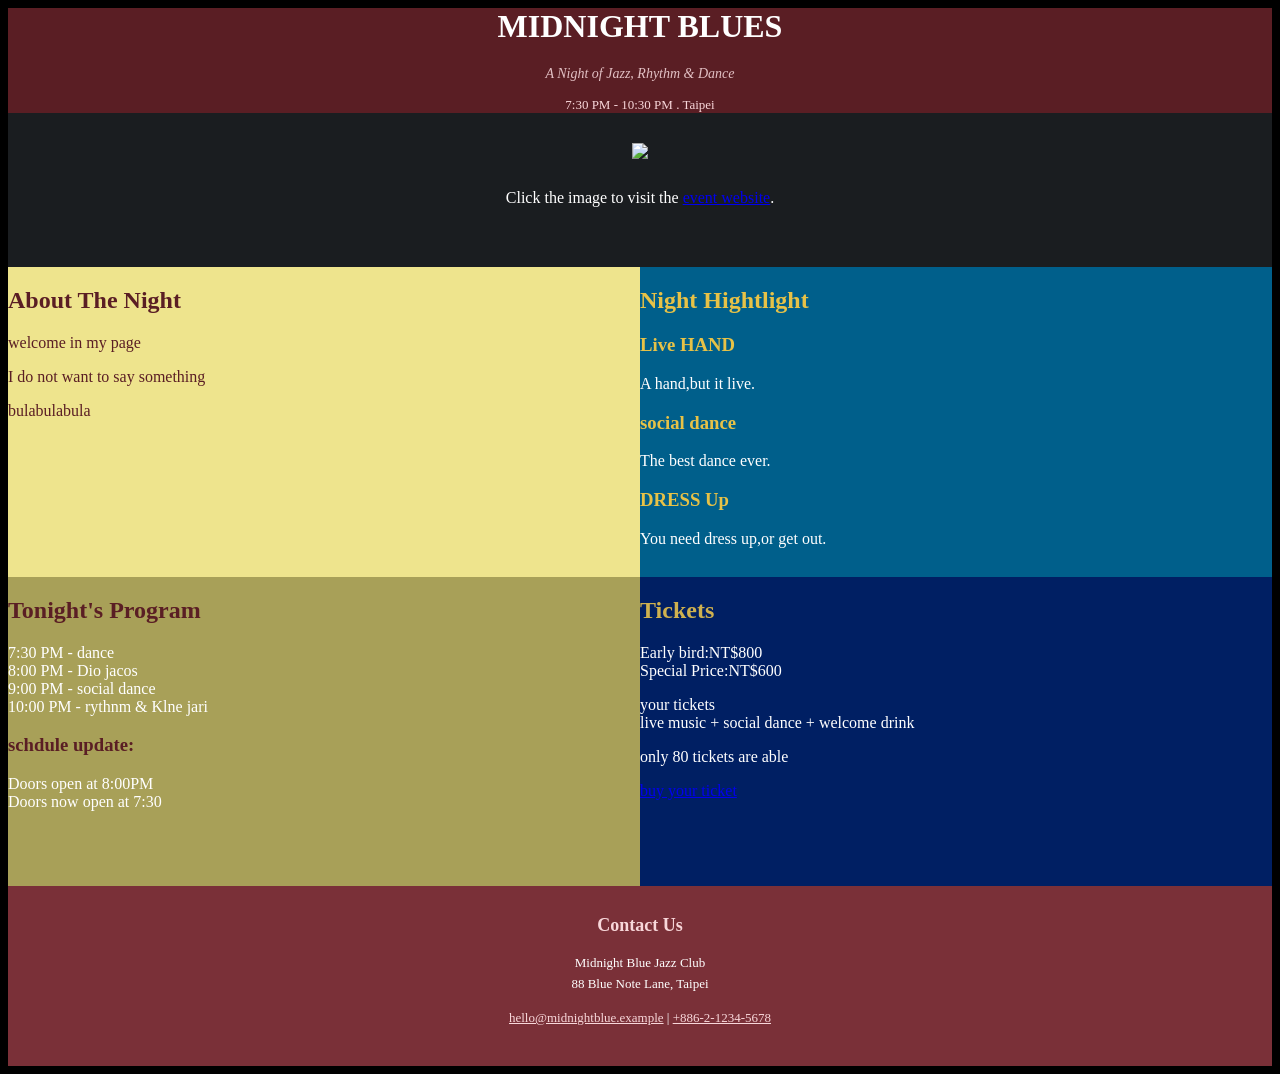
==== index.html @ aff25bb3 "test" ====
<head>
    <title>MIDNIGHT BLUES</title>
    <style>
        body {
            background-color: black;
        }
        header {
            background-color:#5A1E24;
            color: #FFFFFF;
            text-align: center;
        }
        header h1 {
            font-weight: bold;
        }
        header p.subtitle {
            font-style: italic;
            font-size: 14px;
            margin: 0 0 15px 0;
            color: #E2C0C4;
        }
        header p.info {
            font-size: 13px;
            margin: 0;
            color: #F8D7DA;
        }
        .poster-section {
            background-color: #1A1D20;
            padding: 30px 20px;
            text-align: center;
        }
        .poster-image {
            background-color: #1A1D20;
            text-align: center;
        }
        .poster-caption {
            background-color: #1A1D20;
            padding: 30px 20px;
            text-align: center;
            color: #FFFFFF;
        }
        .row{
            display: flex;
            height: 35%;
        }
        .box1{
            background-color: rgb(238, 228, 141);
            width:50%;
            height: auto;
        }
        .box1 h2{
            color: #5A1E24;
        }
        .box1 p{
            color: #5A1E24;
        }
        .box2{
            background-color: rgb(0, 95, 139);
            width: 50%;
            height: auto;
        }
        .box2 h2{
            color: #e7c247;
        }
        .box2 h3{
            color: #e7c247;
        }
        .box2 p{
            color: #ffffff;
        }
        .box3{
            background-color: rgb(168, 160, 88);
            width: 50%;
        }
        .box3 h2{
            color: #5A1E24;
        }
        .box3 h3{
            color: #5A1E24;
        }
        .box3 p{
            color: #ffffff;
        }
        .box4{
            background-color: rgb(0, 31, 99);
            width: 50%;
        }
        .box4 h2{
            color: rgb(207, 177, 79);
        }
        .box4 p{
            color: rgb(255, 255, 255);
        }
        footer {
            background-color: #7A3038;
            color: #FFFFFF;
            text-align: center;
            padding: 25px 20px;
            font-size: 13px;
            line-height: 1.6;
        }
        footer h3 {
            font-size: 18px;
            margin: 0 0 10px 0;
            color: #F8D7DA;
        }
        footer a {
            color: #F8D7DA;
            text-decoration: underline;
        }
    </style>
</head>
<body>
    <header>
        <h1>MIDNIGHT BLUES</h1>
        <p class="subtitle">A Night of Jazz, Rhythm & Dance</p>
        <p class="info">7:30 PM - 10:30 PM . Taipei</p>
    </header>
    <div class="poster-section">
        <img class="poster-image" src="https://encrypted-tbn0.gstatic.com/images?q=tbn:ANd9GcRqQuDVmP7Q74WQEn-UsjGg6Rg6vBhnuNqWwnpgFNJvmeblHOs7CGkuILDRW_0&s"><a href="https://ntut114590025.github.io/ChooseYourName/"> </a>
        <div class="poster-caption">
            Click the image to visit the <a href="https://ntut114590025.github.io/ChooseYourName/">event website</a>.
        </div>
    </div>
    <div class="row">
        <div class="box1">
            <h2>About The Night</h2>
            <p>welcome in my page</p>
            <p>I do not want to say something</p>
            <p>bulabulabula</p>
        </div>
        <div class="box2">
            <h2>Night Hightlight</h2>
            <h3>Live HAND</h3>
            <p>A hand,but it live.</p>
            <h3>social dance</h3>
            <p>The best dance ever.</p>
            <h3>DRESS Up</h3>
            <p>You need dress up,or get out.</p>
        </div>
    </div>
    <div class="row">
        <div class="box3">
            <h2>Tonight's Program</h2>
            <p>7:30 PM - dance<br>
            8:00 PM - Dio jacos<br>
            9:00 PM - social dance<br>
            10:00 PM - rythnm & Klne jari</p>
            <h3>schdule update:<br></h3>
            <p>Doors open at 8:00PM<br>Doors now open at 7:30</p>

        </div>
        <div class="box4">
            <h2>Tickets</h2>
            <p>Early bird:NT$800<br>Special Price:NT$600</p>
            <p>your tickets<br>live music + social dance + welcome drink</p>
            <p>only 80 tickets are able</p>
            <a href="https://ntut114590025.github.io/ChooseYourName/">buy your ticket</a>
        </div>
    </div>
    <footer>
        <h3>Contact Us</h3>
        <p>
            Midnight Blue Jazz Club<br>
            88 Blue Note Lane, Taipei
        </p>
        <p>
            <a href="mailto:hello@midnightblue.example">hello@midnightblue.example</a> | 
            <a href="tel:+886212345678">+886-2-1234-5678</a>
        </p>
    </footer>

</body>
</html>
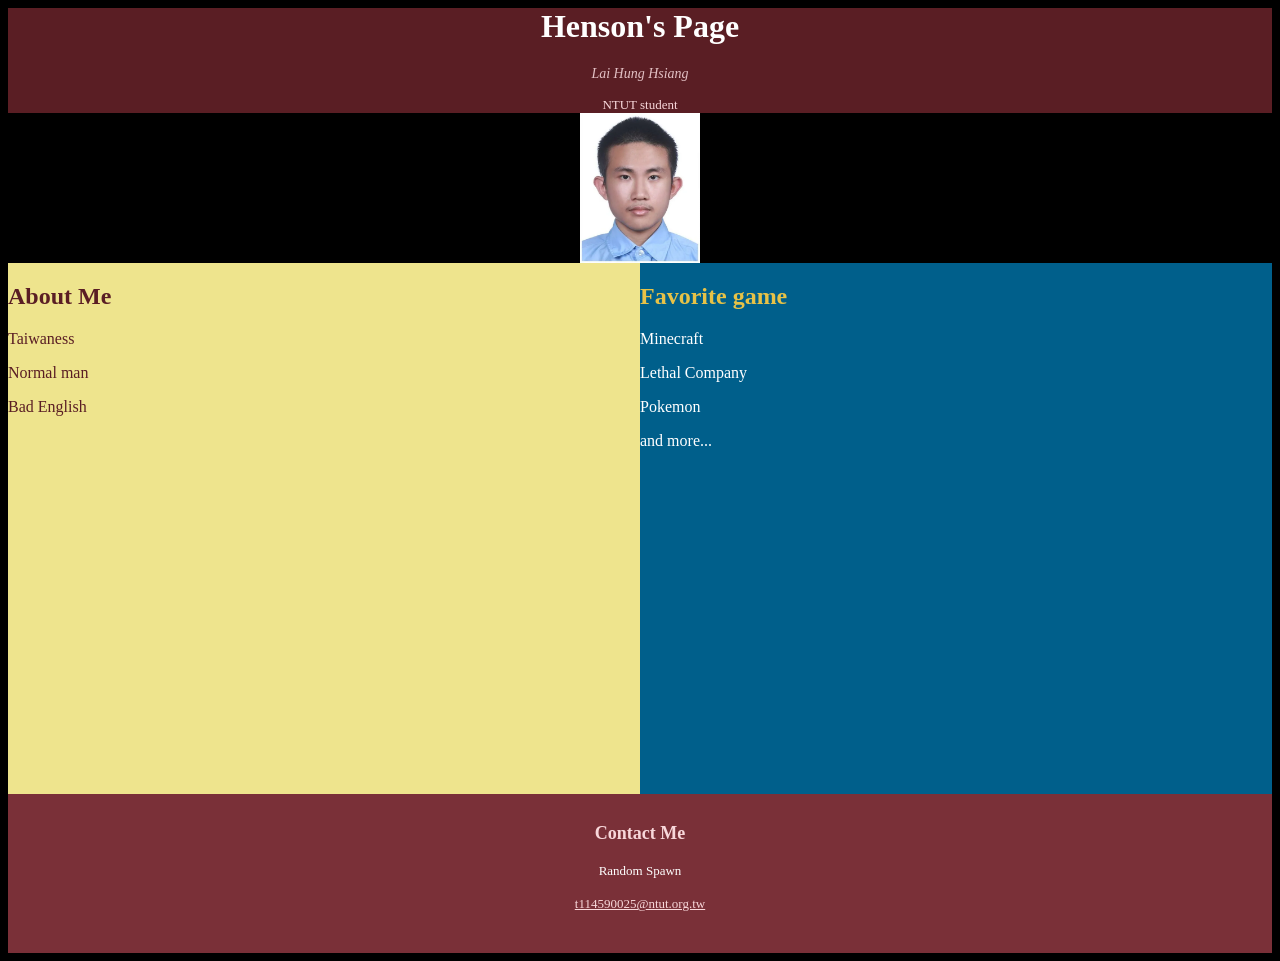
==== commit b74b8b74: "commit message" ====
--- a/index.html
+++ b/index.html
@@ -1,5 +1,5 @@
 <head>
-    <title>MIDNIGHT BLUES</title>
+    <title>我的個人網頁</title>
     <style>
         body {
             background-color: black;
@@ -40,7 +40,7 @@
         }
         .row{
             display: flex;
-            height: 35%;
+            height: 60%;
         }
         .box1{
             background-color: rgb(238, 228, 141);
@@ -67,29 +67,6 @@
         .box2 p{
             color: #ffffff;
         }
-        .box3{
-            background-color: rgb(168, 160, 88);
-            width: 50%;
-        }
-        .box3 h2{
-            color: #5A1E24;
-        }
-        .box3 h3{
-            color: #5A1E24;
-        }
-        .box3 p{
-            color: #ffffff;
-        }
-        .box4{
-            background-color: rgb(0, 31, 99);
-            width: 50%;
-        }
-        .box4 h2{
-            color: rgb(207, 177, 79);
-        }
-        .box4 p{
-            color: rgb(255, 255, 255);
-        }
         footer {
             background-color: #7A3038;
             color: #FFFFFF;
@@ -111,61 +88,33 @@
 </head>
 <body>
     <header>
-        <h1>MIDNIGHT BLUES</h1>
-        <p class="subtitle">A Night of Jazz, Rhythm & Dance</p>
-        <p class="info">7:30 PM - 10:30 PM . Taipei</p>
+        <h1>Henson's Page</h1>
+        <p class="subtitle">Lai Hung Hsiang</p>
+        <p class="info">NTUT student</p>
     </header>
-    <div class="poster-section">
-        <img class="poster-image" src="https://encrypted-tbn0.gstatic.com/images?q=tbn:ANd9GcRqQuDVmP7Q74WQEn-UsjGg6Rg6vBhnuNqWwnpgFNJvmeblHOs7CGkuILDRW_0&s"><a href="https://ntut114590025.github.io/ChooseYourName/"> </a>
-        <div class="poster-caption">
-            Click the image to visit the <a href="https://ntut114590025.github.io/ChooseYourName/">event website</a>.
-        </div>
-    </div>
+    <img src="H126429165.png" width="120" height="150" style="display: block; margin: 0 auto;">
     <div class="row">
         <div class="box1">
-            <h2>About The Night</h2>
-            <p>welcome in my page</p>
-            <p>I do not want to say something</p>
-            <p>bulabulabula</p>
+            <h2>About Me</h2>
+            <p>Taiwaness</p>
+            <p>Normal man</p>
+            <p>Bad English</p>
         </div>
         <div class="box2">
-            <h2>Night Hightlight</h2>
-            <h3>Live HAND</h3>
-            <p>A hand,but it live.</p>
-            <h3>social dance</h3>
-            <p>The best dance ever.</p>
-            <h3>DRESS Up</h3>
-            <p>You need dress up,or get out.</p>
-        </div>
-    </div>
-    <div class="row">
-        <div class="box3">
-            <h2>Tonight's Program</h2>
-            <p>7:30 PM - dance<br>
-            8:00 PM - Dio jacos<br>
-            9:00 PM - social dance<br>
-            10:00 PM - rythnm & Klne jari</p>
-            <h3>schdule update:<br></h3>
-            <p>Doors open at 8:00PM<br>Doors now open at 7:30</p>
-
-        </div>
-        <div class="box4">
-            <h2>Tickets</h2>
-            <p>Early bird:NT$800<br>Special Price:NT$600</p>
-            <p>your tickets<br>live music + social dance + welcome drink</p>
-            <p>only 80 tickets are able</p>
-            <a href="https://ntut114590025.github.io/ChooseYourName/">buy your ticket</a>
+            <h2>Favorite game</h2>
+            <p>Minecraft</p>
+            <p>Lethal Company</p>
+            <p>Pokemon</p>
+            <p>and more...</p>
         </div>
     </div>
     <footer>
-        <h3>Contact Us</h3>
+        <h3>Contact Me</h3>
         <p>
-            Midnight Blue Jazz Club<br>
-            88 Blue Note Lane, Taipei
+            Random Spawn
         </p>
         <p>
-            <a href="mailto:hello@midnightblue.example">hello@midnightblue.example</a> | 
-            <a href="tel:+886212345678">+886-2-1234-5678</a>
+            <a href="mailto:t114590025@ntut.org.tw">t114590025@ntut.org.tw</a>
         </p>
     </footer>
 
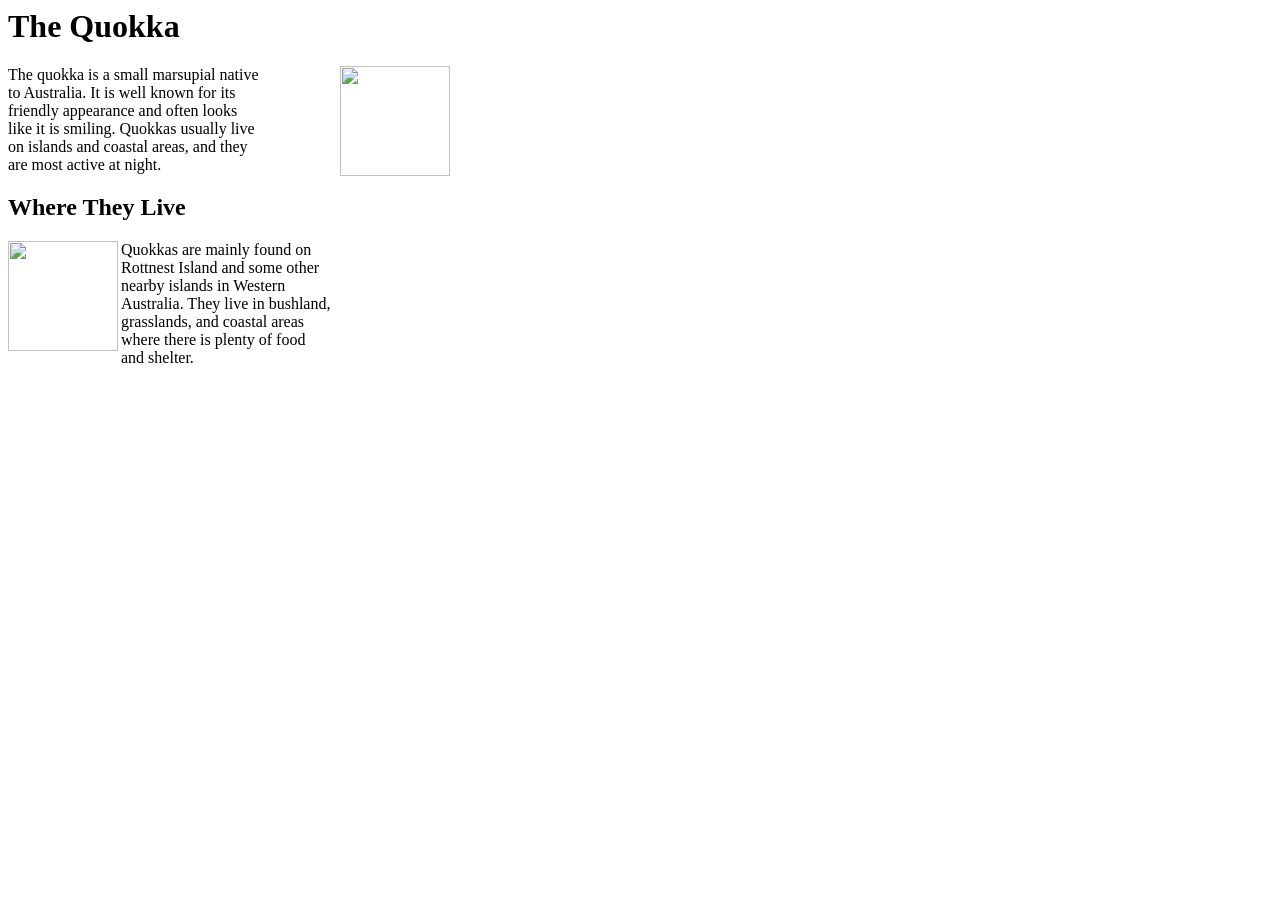
==== commit 01ef5668: "commit message" ====
--- a/index.html
+++ b/index.html
@@ -1,122 +1,15 @@
-<head>
-    <title>我的個人網頁</title>
-    <style>
-        body {
-            background-color: black;
-        }
-        header {
-            background-color:#5A1E24;
-            color: #FFFFFF;
-            text-align: center;
-        }
-        header h1 {
-            font-weight: bold;
-        }
-        header p.subtitle {
-            font-style: italic;
-            font-size: 14px;
-            margin: 0 0 15px 0;
-            color: #E2C0C4;
-        }
-        header p.info {
-            font-size: 13px;
-            margin: 0;
-            color: #F8D7DA;
-        }
-        .poster-section {
-            background-color: #1A1D20;
-            padding: 30px 20px;
-            text-align: center;
-        }
-        .poster-image {
-            background-color: #1A1D20;
-            text-align: center;
-        }
-        .poster-caption {
-            background-color: #1A1D20;
-            padding: 30px 20px;
-            text-align: center;
-            color: #FFFFFF;
-        }
-        .row{
-            display: flex;
-            height: 60%;
-        }
-        .box1{
-            background-color: rgb(238, 228, 141);
-            width:50%;
-            height: auto;
-        }
-        .box1 h2{
-            color: #5A1E24;
-        }
-        .box1 p{
-            color: #5A1E24;
-        }
-        .box2{
-            background-color: rgb(0, 95, 139);
-            width: 50%;
-            height: auto;
-        }
-        .box2 h2{
-            color: #e7c247;
-        }
-        .box2 h3{
-            color: #e7c247;
-        }
-        .box2 p{
-            color: #ffffff;
-        }
-        footer {
-            background-color: #7A3038;
-            color: #FFFFFF;
-            text-align: center;
-            padding: 25px 20px;
-            font-size: 13px;
-            line-height: 1.6;
-        }
-        footer h3 {
-            font-size: 18px;
-            margin: 0 0 10px 0;
-            color: #F8D7DA;
-        }
-        footer a {
-            color: #F8D7DA;
-            text-decoration: underline;
-        }
-    </style>
-</head>
-<body>
-    <header>
-        <h1>Henson's Page</h1>
-        <p class="subtitle">Lai Hung Hsiang</p>
-        <p class="info">NTUT student</p>
-    </header>
-    <img src="H126429165.png" width="120" height="150" style="display: block; margin: 0 auto;">
-    <div class="row">
-        <div class="box1">
-            <h2>About Me</h2>
-            <p>Taiwaness</p>
-            <p>Normal man</p>
-            <p>Bad English</p>
-        </div>
-        <div class="box2">
-            <h2>Favorite game</h2>
-            <p>Minecraft</p>
-            <p>Lethal Company</p>
-            <p>Pokemon</p>
-            <p>and more...</p>
-        </div>
-    </div>
-    <footer>
-        <h3>Contact Me</h3>
-        <p>
-            Random Spawn
-        </p>
-        <p>
-            <a href="mailto:t114590025@ntut.org.tw">t114590025@ntut.org.tw</a>
-        </p>
-    </footer>
-
-</body>
-</html>
+<html>
+    <head>
+        <style>
+            p {
+                width: 35%;
+            }
+        </style>
+    </head>
+    <body>
+        <h1>The Quokka</h1>
+        <p><img src="https://encrypted-tbn0.gstatic.com/images?q=tbn:ANd9GcSQzXZD_ThL6cMG4Hrv8G9dHep0zrU_oiRS_mapiIg7JQ&s=10" align="right" height="110" weight="160">The quokka is a small marsupial native <br>to Australia. It is well known for its <br>friendly appearance and often looks <br>like it is smiling. Quokkas usually live <br>on islands and coastal areas, and they <br>are most active at night.</p>
+        <h2>Where They Live</h2>
+        <p><img src="https://ethnasia.com/cdn/shop/articles/sean-o-KMn4VEeEPR8-unsplash_edited.jpg?v=1621585619" align="left" height="110" weight="160">Quokkas are mainly found on <br>Rottnest Island and some other <br>nearby islands in Western <br>Australia. They live in bushland, <br>grasslands, and coastal areas <br>where there is plenty of food <br>and shelter.</p>
+    </body>
+</html>
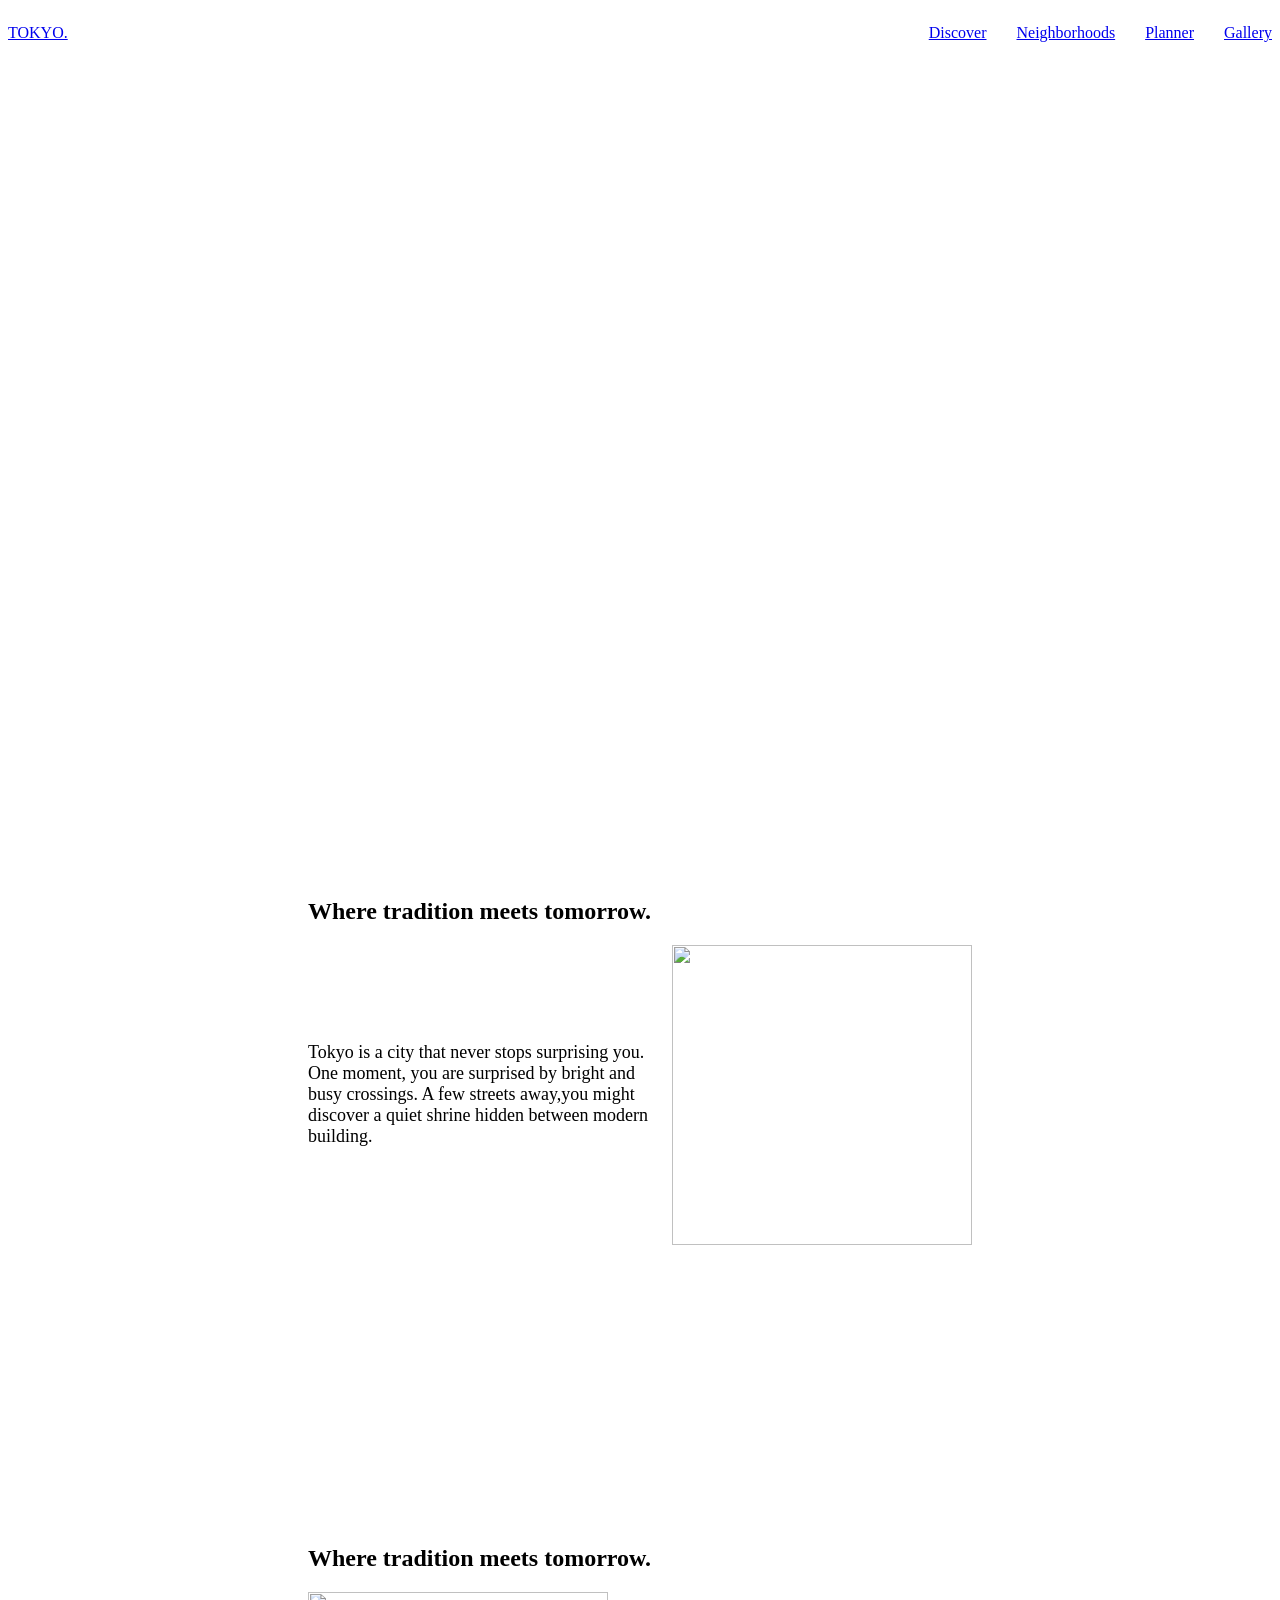
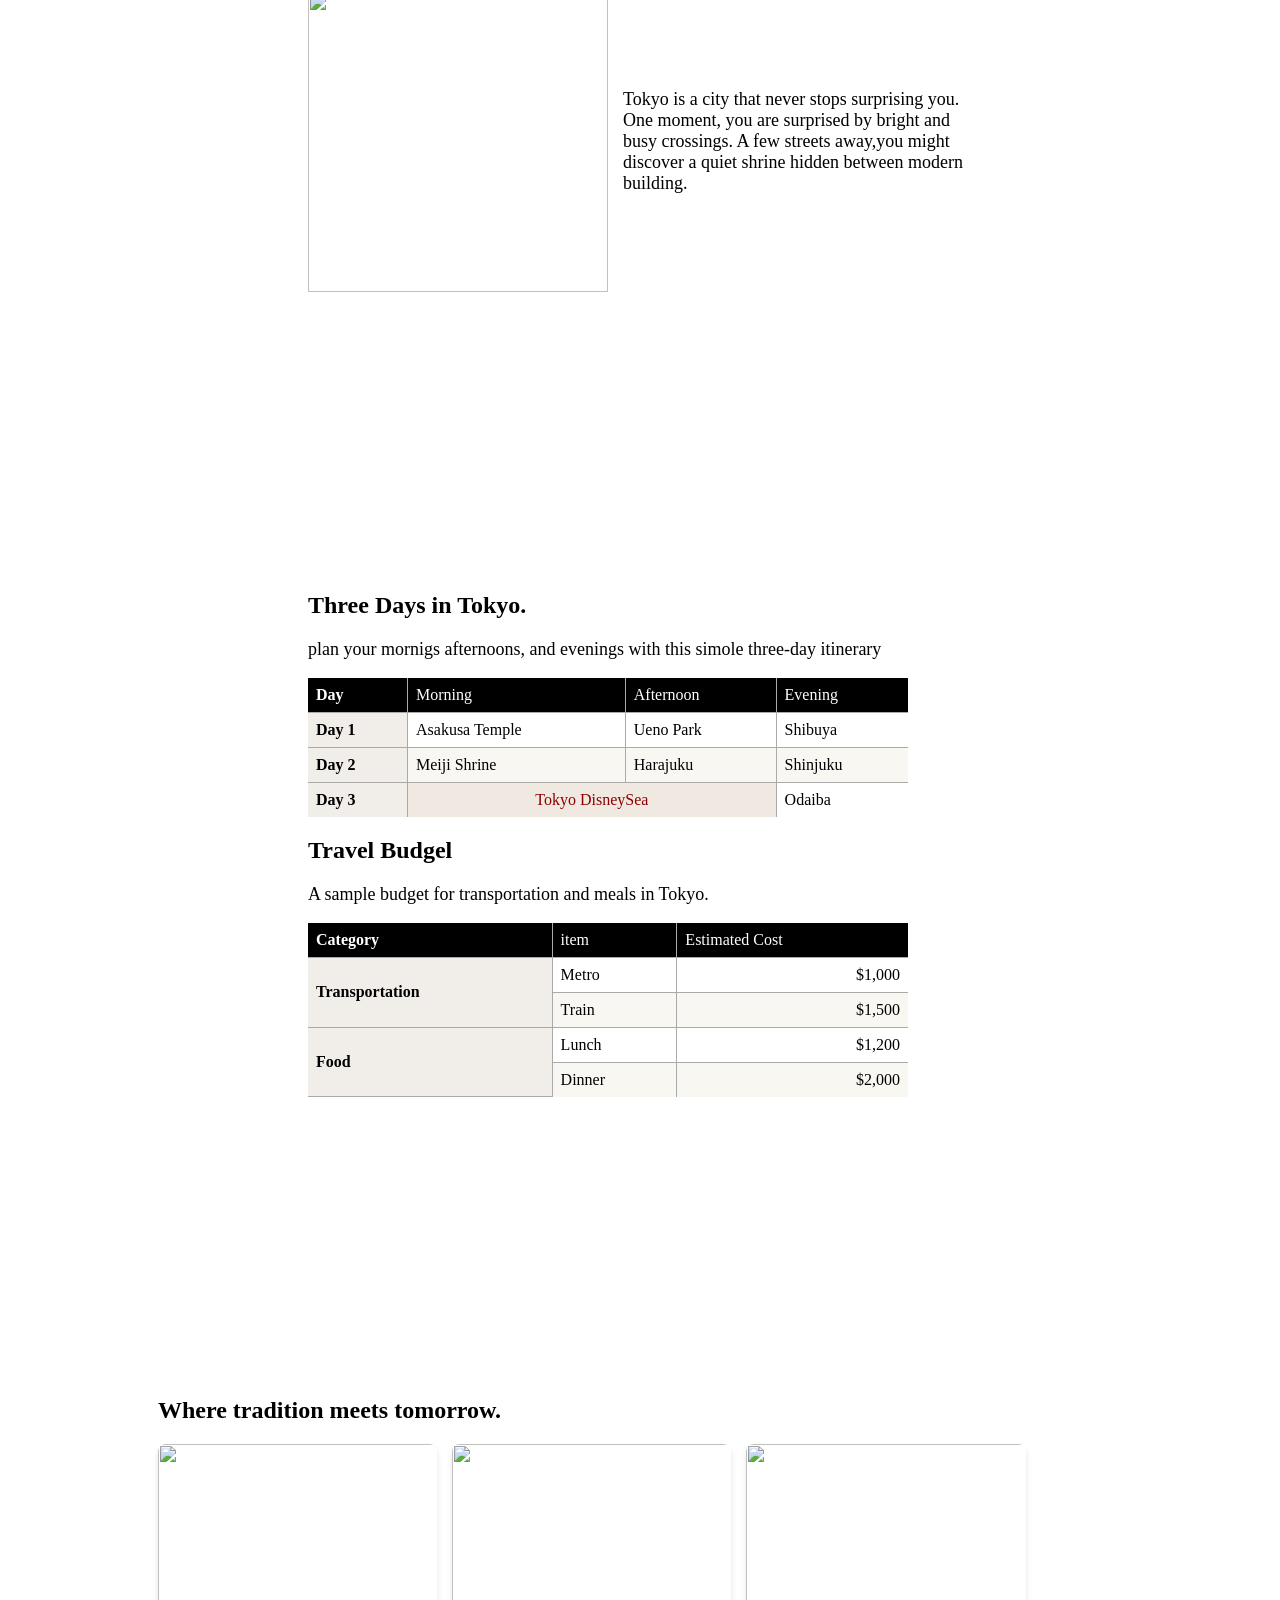
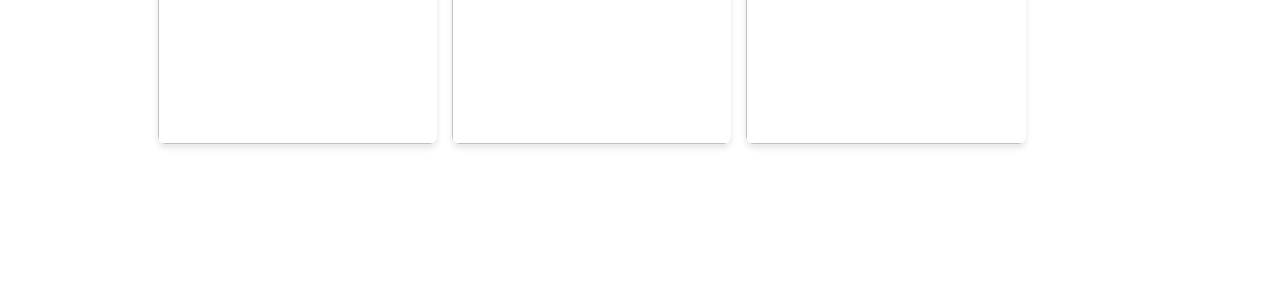
==== commit 4423c3d3: "20261021" ====
--- a/index.html
+++ b/index.html
@@ -1,15 +1,307 @@
 <html>
-    <head>
-        <style>
-            p {
-                width: 35%;
-            }
-        </style>
-    </head>
-    <body>
-        <h1>The Quokka</h1>
-        <p><img src="https://encrypted-tbn0.gstatic.com/images?q=tbn:ANd9GcSQzXZD_ThL6cMG4Hrv8G9dHep0zrU_oiRS_mapiIg7JQ&s=10" align="right" height="110" weight="160">The quokka is a small marsupial native <br>to Australia. It is well known for its <br>friendly appearance and often looks <br>like it is smiling. Quokkas usually live <br>on islands and coastal areas, and they <br>are most active at night.</p>
-        <h2>Where They Live</h2>
-        <p><img src="https://ethnasia.com/cdn/shop/articles/sean-o-KMn4VEeEPR8-unsplash_edited.jpg?v=1621585619" align="left" height="110" weight="160">Quokkas are mainly found on <br>Rottnest Island and some other <br>nearby islands in Western <br>Australia. They live in bushland, <br>grasslands, and coastal areas <br>where there is plenty of food <br>and shelter.</p>
-    </body>
+<head>
+<style>
+    .head_container .page{
+        justify-content: space-between;
+        display: flex;
+        align-items: center;
+    }
+    .nav{
+        display: flex;
+        gap: 30px;
+        list-style: none;
+    }
+    .top_container{
+        position: relative;
+        height: 540px;
+        background-image: url("https://encrypted-tbn0.gstatic.com/images?q=tbn:ANd9GcTumqxkFGP-wtbrBQxgRtn4VX9fPQfaENq1abejkZWw5g&s=10");
+        background-size: cover;
+        background-position: center;
+        display: flex;
+        align-items: center;
+    }
+    .top_container .overlay{
+        position: absolute;
+        top: 0;
+        bottom: 0;
+        left: 0;
+        right: 0;
+        background: linear-gradient(
+            to right,
+            rgba(0,0,0,0.85),
+            rgba(0,0,0,0.1)
+
+        );
+    }
+    .top_content{
+        position: relative;
+        color: white;
+        padding: 60px;
+    }
+    .top_content h1{
+        font-size: 60px;
+    }
+    .s1 {
+  margin: 300px;
+  }
+  .s1 .content{
+    display: flex; 
+    align-items: center; 
+    gap: 15px;
+  }
+  .s1 p{
+    font-size: large;
+  }
+  .s1 img {
+    width: 300px; 
+    height: auto;
+  }
+    .s2 {
+  margin: 300px;
+  }
+  .s2 .content{
+    display: flex; 
+    align-items: center; 
+    gap: 15px;
+  }
+  .s2 p{
+    font-size: large;
+  }
+  .s2 img {
+    width: 300px; 
+    height: auto;
+  }
+  .s3 {
+  margin: 300px;
+  }
+  .s3 p{
+    font-size: large;
+  }
+    .s4 {
+  margin: 150px;
+  }
+  .s4 img {
+    width: 300px; 
+    height: auto;
+  }
+  .s4 .content{
+    display: flex; 
+    align-items: center; 
+    gap: 15px;
+    position: relative;
+    width: 90%;
+  }
+  .s4 .box{
+    position: relative;   /* 讓內部的絕對定位基準以此為主 */
+      width: 300px;         /* 設定圖片固定寬度，可自行調整 */
+      height: auto;        /* 設定圖片固定高度，可自行調整 */
+      border-radius: 8px;   /* 圓角效果（選填） */
+      overflow: hidden;     /* 隱藏超出圓角的內容 */
+      box-shadow: 0 4px 6px rgba(0,0,0,0.1);
+  }
+  .s4 .box2{
+    position: relative;   /* 讓內部的絕對定位基準以此為主 */
+      width: 300px;         /* 設定圖片固定寬度，可自行調整 */
+      height: auto;        /* 設定圖片固定高度，可自行調整 */
+      border-radius: 8px;   /* 圓角效果（選填） */
+      overflow: hidden;     /* 隱藏超出圓角的內容 */
+      box-shadow: 0 4px 6px rgba(0,0,0,0.1);
+  }
+  .s4 .box3{
+    position: relative;   /* 讓內部的絕對定位基準以此為主 */
+      width: 300px;         /* 設定圖片固定寬度，可自行調整 */
+      height: auto;        /* 設定圖片固定高度，可自行調整 */
+      border-radius: 8px;   /* 圓角效果（選填） */
+      overflow: hidden;     /* 隱藏超出圓角的內容 */
+      box-shadow: 0 4px 6px rgba(0,0,0,0.1);
+  }
+.overlay {
+  position: absolute;
+  top: 0;
+  bottom: 0;
+  left: 0;
+  right: 0;
+  height: 100%;
+  width: 100%;
+  opacity: 0;
+  transition: .5s ease;
+  background-color: #008CBA;
+}
+.overlay2 {
+  position: absolute;
+  top: 0;
+  bottom: 0;
+  left: 0;
+  right: 0;
+  height: 100%;
+  width: 100%;
+  opacity: 0;
+  transition: .5s ease;
+  background-color: #008CBA;
+}
+.overlay3 {
+  position: absolute;
+  top: 0;
+  bottom: 0;
+  left: 0;
+  right: 0;
+  height: 100%;
+  width: 100%;
+  opacity: 0;
+  transition: .5s ease;
+  background-color: #008CBA;
+}
+.s4 .content .box2:hover .overlay2 {
+  opacity: 1;
+}
+.s4 .content .box3:hover .overlay3 {
+  opacity: 1;
+}
+.s4 .content .box:hover .overlay {
+  opacity: 1;
+}
+.text {
+  color: white;
+  font-size: 20px;
+  position: absolute;
+  top: 50%;
+  left: 50%;
+  -webkit-transform: translate(-50%, -50%);
+  -ms-transform: translate(-50%, -50%);
+  transform: translate(-50%, -50%);
+  text-align: center;
+}
+table {
+    width: 600px;
+    border-collapse: collapse;
+}
+th, td {
+    border: 1px solid #aaaaaa; /* 先加上所有內框 */
+    padding: 8px;
+    text-align: left;
+}
+
+/* --- 以下為去除外框的魔法程式碼 --- */
+
+/* 1. 隱藏最左邊與最右邊的直線 */
+th:first-child, td:first-child { border-left: none; }
+th:last-child, td:last-child { border-right: none; }
+
+/* 2. 隱藏第一列的最上面橫線 */
+tr:first-child th, tr:first-child td { border-top: none; }
+
+/* 3. 隱藏最後一列的最下面橫線 */
+tr:last-child th, tr:last-child td { border-bottom: none; }
+</style>
+</head>
+<body>
+<header class="head_container" id="#top">
+    <div class="page">
+        <a href="#top">TOKYO.</a>
+        <ul class="nav">
+            <li><a href="#s1">Discover</a></li>
+            <li><a href="#s2">Neighborhoods</a></li>
+            <li><a href="#s3">Planner</a></li>
+            <li><a href="#s4">Gallery</a></li>
+        </ul>
+    </div>
+</header>
+<section class="top_container">
+    <div class="overlay"></div>
+    <div class="top_content">
+        <h1>A City of contrasts.</h1>
+    </div>
+</section>
+<section class="s1" id="s1">
+    <h1>Where tradition meets tomorrow.</h1>
+    <div class="content">
+  <p>Tokyo is a city that never stops surprising you. One moment, you are surprised by bright and busy crossings. A few streets away,you might discover a quiet shrine hidden between modern building.</p>
+  <img src="https://encrypted-tbn0.gstatic.com/images?q=tbn:ANd9GcRhUMKjmdp8tiE-lmIsGnQyX61WoaHTxc27J_RM_ifGTi4JizOuiN_2oF0&s=10">
+    </div>
+</section>
+<section class="s2" id="s2">
+    <h1>Where tradition meets tomorrow.</h1>
+    <div class="content">
+        <img src="https://encrypted-tbn0.gstatic.com/images?q=tbn:ANd9GcRhUMKjmdp8tiE-lmIsGnQyX61WoaHTxc27J_RM_ifGTi4JizOuiN_2oF0&s=10">
+  <p>Tokyo is a city that never stops surprising you. One moment, you are surprised by bright and busy crossings. A few streets away,you might discover a quiet shrine hidden between modern building.</p>
+    </div>
+</section>
+<section class="s3" id="s3">
+    <h1>Three Days in Tokyo.</h1>
+    <p>plan your mornigs afternoons, and evenings with this simole three-day itinerary</p>
+    <table>
+        <tr bgcolor="black">
+            <th style="color: white;">Day</th>
+            <td style="color: white;">Morning</td>
+            <td style="color: white;">Afternoon</td>
+            <td style="color: white;">Evening</td>
+        </tr>
+        <tr>
+            <th bgcolor="#f1eee9" style="color: black;">Day 1</th>
+            <td>Asakusa Temple</td>
+            <td>Ueno Park</td>
+            <td>Shibuya</td>
+        </tr>
+        <tr>
+            <th bgcolor="#f1eee9" style="color: black;">Day 2</th>
+            <td bgcolor="#f9f7f1">Meiji Shrine</td>
+            <td bgcolor="#f9f7f1">Harajuku</td>
+            <td bgcolor="#f9f7f1">Shinjuku</td>
+        </tr>
+        <tr>
+            <th bgcolor="#f1eee9" style="color: black;">Day 3</th>
+            <td colspan="2" bgcolor="#f0e9e1" style="color: darkred; text-align: center; vertical-align: middle;">Tokyo DisneySea</td>
+            <td>Odaiba</td>
+        </tr>
+    </table>
+    <h2>Travel Budgel</h2>
+    <p>A sample budget for transportation and meals in Tokyo.</p>
+    <table>
+        <tr bgcolor="black">
+            <th style="color: white;">Category</th>
+            <td style="color: white;">item</td>
+            <td colspan="2" style="color: white;">Estimated Cost</td>
+        </tr>
+        <tr>
+            <th rowspan="2" bgcolor="#f1eee9" style="color: black;">Transportation</th>
+            <td colspan="2">Metro</td>
+            <td style="text-align: right;">$1,000</td>
+        </tr>
+        <tr>
+            <td colspan="2" bgcolor="#f9f7f1">Train</td>
+            <td bgcolor="#f9f7f1" style="text-align: right;">$1,500</td>
+        </tr>
+        <tr>
+            <th rowspan="2" bgcolor="#f1eee9" style="color: black;">Food</th>
+            <td colspan="2">Lunch</td>
+            <td style="text-align: right;">$1,200</td>
+        </tr>
+        <tr>
+            <td colspan="2" bgcolor="#f9f7f1">Dinner</td>
+            <td bgcolor="#f9f7f1" style="text-align: right;">$2,000</td>
+        </tr>
+    </table>
+</section>
+<section class="s4" id="s4">
+    <h1>Where tradition meets tomorrow.</h1>
+    <div class="content">
+        
+        <div class="box">
+            <div class="overlay"><div class="text">Hello World</div></div>
+            <img src="https://coupleinthekitchen.com/wp-content/uploads/2023/10/japan4-scaled.jpg">
+        </div>
+
+        <div class="box2">
+            <div class="overlay2"><div class="text">Hello World</div></div>
+            <img src="https://coupleinthekitchen.com/wp-content/uploads/2023/10/japan4-scaled.jpg">
+        </div>
+
+        <div class="box3">
+            <div class="overlay3"><div class="text">Hello World</div></div>
+            <img src="https://coupleinthekitchen.com/wp-content/uploads/2023/10/japan4-scaled.jpg">
+        </div>
+        
+    </div>
+</section>
+</body>
 </html>
